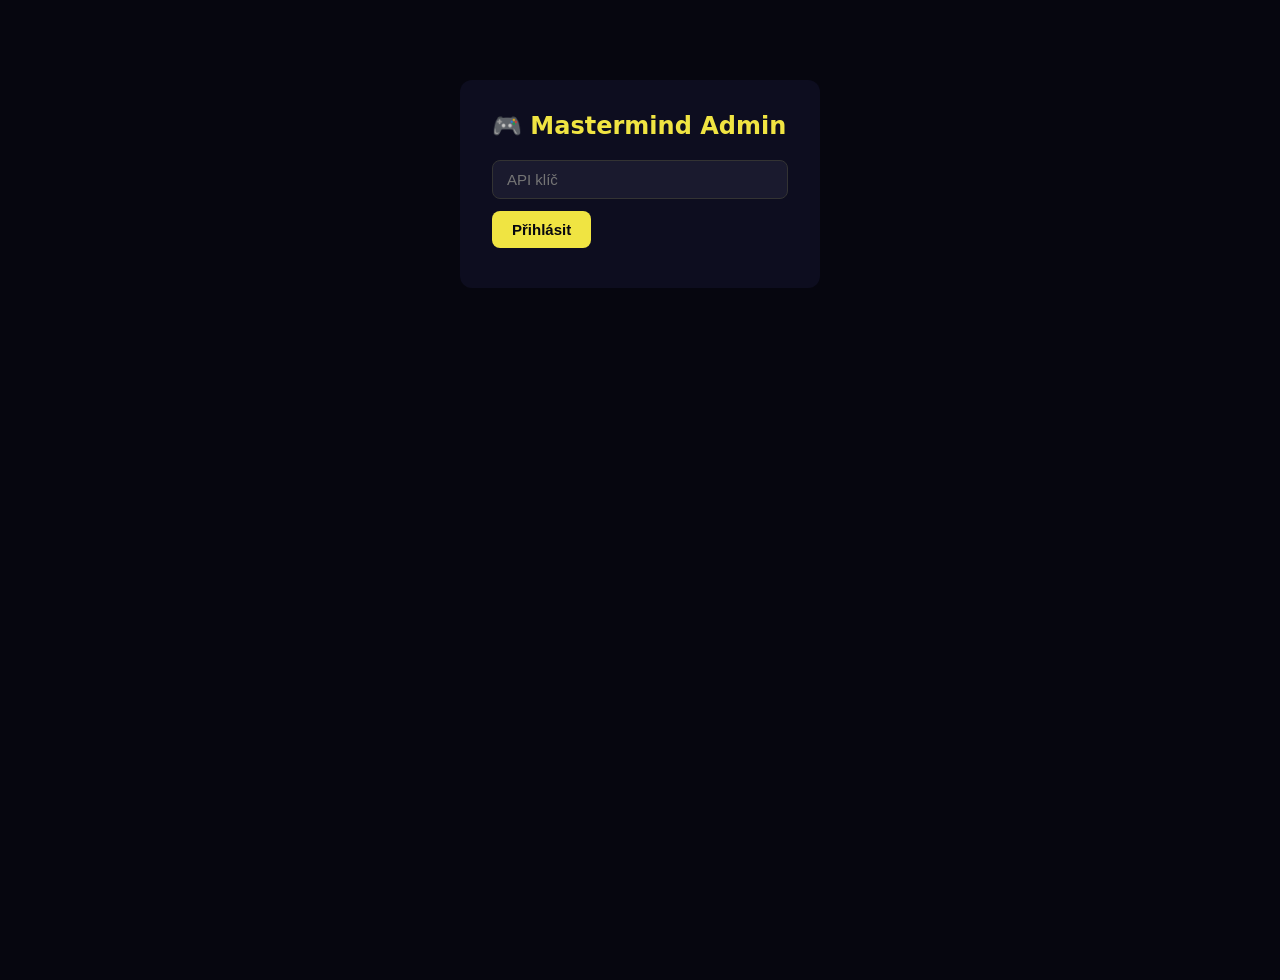
==== admin/index.html @ 69eafe57 "Fix admin panel: send key as X-Admin-Key header, not URL param Key was leaking into browser logs and" ====
<!DOCTYPE html>
<html lang="cs">
<head>
<meta charset="UTF-8">
<meta name="viewport" content="width=device-width, initial-scale=1">
<title>Mastermind — Správa zpětné vazby</title>
<style>
  * { box-sizing: border-box; margin: 0; padding: 0; }
  body { font-family: system-ui, sans-serif; background: #06060F; color: #e0e0e0; min-height: 100vh; }
  header { background: #0d0d1f; padding: 16px 24px; display: flex; align-items: center; gap: 16px; border-bottom: 1px solid #222; }
  header h1 { font-size: 18px; color: #F0E442; }
  #login { max-width: 360px; margin: 80px auto; background: #0d0d1f; border-radius: 12px; padding: 32px; }
  #login h2 { color: #F0E442; margin-bottom: 20px; }
  input[type=password], input[type=text] { width: 100%; padding: 10px 14px; border-radius: 8px; border: 1px solid #333; background: #1a1a2e; color: #e0e0e0; font-size: 15px; margin-bottom: 12px; }
  button { background: #F0E442; color: #06060F; border: none; border-radius: 8px; padding: 10px 20px; font-weight: 700; cursor: pointer; font-size: 15px; }
  button:hover { opacity: 0.85; }
  button.secondary { background: #333; color: #e0e0e0; }
  #app { padding: 24px; max-width: 1100px; margin: 0 auto; }
  .filters { display: flex; gap: 12px; flex-wrap: wrap; margin-bottom: 20px; }
  .filters select { padding: 8px 12px; border-radius: 8px; border: 1px solid #333; background: #1a1a2e; color: #e0e0e0; }
  .stats { display: flex; gap: 12px; margin-bottom: 20px; flex-wrap: wrap; }
  .stat { background: #0d0d1f; border-radius: 10px; padding: 14px 20px; min-width: 120px; }
  .stat .val { font-size: 26px; font-weight: 700; color: #F0E442; }
  .stat .lbl { font-size: 12px; color: #888; margin-top: 2px; }
  table { width: 100%; border-collapse: collapse; }
  th { text-align: left; padding: 10px 12px; font-size: 12px; color: #888; border-bottom: 1px solid #222; }
  td { padding: 12px; border-bottom: 1px solid #1a1a2e; vertical-align: top; font-size: 14px; }
  tr:hover td { background: #0d0d1f; }
  .cat { display: inline-block; padding: 3px 8px; border-radius: 6px; font-size: 12px; font-weight: 600; }
  .cat-bug    { background: #3d1010; color: #ff6b6b; }
  .cat-idea   { background: #1a2d10; color: #6bff8e; }
  .cat-game   { background: #102030; color: #6bb5ff; }
  .cat-praise { background: #2d2510; color: #ffdb6b; }
  .cat-general{ background: #1a1a2e; color: #aaa; }
  .msg { max-width: 420px; line-height: 1.5; }
  .meta { font-size: 12px; color: #666; margin-top: 4px; }
  .pub-btn { font-size: 12px; padding: 4px 10px; border-radius: 6px; }
  .published { background: #1a2d10; color: #6bff8e; }
  #error { color: #ff6b6b; margin-top: 8px; font-size: 14px; }
  .empty { text-align: center; padding: 60px; color: #555; }
  #app { display: none; }
  .app-top { padding: 24px 24px 0; }
  .app-main { padding: 0 24px 24px; }
  td.nowrap { white-space: nowrap; color: #666; }
  td.muted { color: #666; }
</style>
</head>
<body>

<div id="login">
  <h2>🎮 Mastermind Admin</h2>
  <input type="password" id="keyInput" placeholder="API klíč" />
  <button onclick="doLogin()">Přihlásit</button>
  <div id="error"></div>
</div>

<div id="app">
  <header>
    <h1>🎮 Zpětná vazba hráčů</h1>
    <span id="totalLabel" style="color:#888;font-size:14px"></span>
  </header>

  <div class="app-top">
    <div class="stats">
      <div class="stat"><div class="val" id="s-total">—</div><div class="lbl">Celkem</div></div>
      <div class="stat"><div class="val" id="s-bug">—</div><div class="lbl">🐛 Chyby</div></div>
      <div class="stat"><div class="val" id="s-idea">—</div><div class="lbl">💡 Nápady</div></div>
      <div class="stat"><div class="val" id="s-game">—</div><div class="lbl">🎮 Nové hry</div></div>
      <div class="stat"><div class="val" id="s-praise">—</div><div class="lbl">👍 Pochvaly</div></div>
      <div class="stat"><div class="val" id="s-pub">—</div><div class="lbl">📢 Zveřejněné</div></div>
    </div>

    <div class="filters">
      <select id="catFilter" onchange="render()">
        <option value="">Všechny kategorie</option>
        <option value="bug">🐛 Chyba</option>
        <option value="idea">💡 Nápad</option>
        <option value="game">🎮 Nová hra</option>
        <option value="praise">👍 Pochvala</option>
        <option value="general">Obecné</option>
      </select>
      <select id="pubFilter" onchange="render()">
        <option value="">Vše</option>
        <option value="1">Jen zveřejněné</option>
        <option value="0">Jen nezveřejněné</option>
      </select>
      <select id="platFilter" onchange="render()">
        <option value="">Všechny platformy</option>
        <option value="ios">iOS</option>
        <option value="android">Android</option>
      </select>
    </div>
  </div>

  <div class="app-main">
    <table>
      <thead>
        <tr>
          <th>Datum</th>
          <th>Kategorie</th>
          <th>Zpráva</th>
          <th>Autor</th>
          <th>Platforma</th>
          <th>Zveřejnit</th>
        </tr>
      </thead>
      <tbody id="tbody"></tbody>
    </table>
    <div id="emptyMsg" class="empty" hidden>Žádné záznamy</div>
  </div>
</div>

<script>
const API = '/api/feedback-list.php';
const CATS = { bug:'cat-bug', idea:'cat-idea', game:'cat-game', praise:'cat-praise', general:'cat-general' };
const LABELS = { bug:'🐛 Chyba', idea:'💡 Nápad', game:'🎮 Nová hra', praise:'👍 Pochvala', general:'Obecné' };
let apiKey = '';
let allData = [];

async function doLogin() {
  apiKey = document.getElementById('keyInput').value.trim();
  try {
    const r = await fetch(`${API}?limit=500`, { headers: { 'X-Admin-Key': apiKey } });
    if (r.status === 401) { document.getElementById('error').textContent = 'Špatný klíč'; return; }
    const json = await r.json();
    allData = json.feedback || [];
    document.getElementById('login').style.display = 'none';
    document.getElementById('app').style.display = 'block';
    updateStats();
    render();
  } catch(e) { document.getElementById('error').textContent = 'Chyba připojení'; }
}

function updateStats() {
  const count = k => allData.filter(r => r.category === k).length;
  document.getElementById('s-total').textContent  = allData.length;
  document.getElementById('s-bug').textContent    = count('bug');
  document.getElementById('s-idea').textContent   = count('idea');
  document.getElementById('s-game').textContent   = count('game');
  document.getElementById('s-praise').textContent = count('praise');
  document.getElementById('s-pub').textContent    = allData.filter(r => r.published == 1).length;
}

function esc(s) {
  return String(s).replace(/&/g,'&amp;').replace(/</g,'&lt;').replace(/>/g,'&gt;').replace(/"/g,'&quot;');
}

function render() {
  const cat  = document.getElementById('catFilter').value;
  const pub  = document.getElementById('pubFilter').value;
  const plat = document.getElementById('platFilter').value;
  let rows = allData;
  if (cat)  rows = rows.filter(r => r.category === cat);
  if (pub !== '')  rows = rows.filter(r => String(r.published) === pub);
  if (plat) rows = rows.filter(r => (r.platform || '').toLowerCase() === plat);

  const tbody = document.getElementById('tbody');
  tbody.innerHTML = '';
  document.getElementById('emptyMsg').hidden = rows.length > 0;

  rows.forEach(r => {
    const tr = document.createElement('tr');
    tr.innerHTML = `
      <td class="nowrap">${esc(r.created_at.slice(0,16))}</td>
      <td><span class="cat ${CATS[r.category]||'cat-general'}">${esc(LABELS[r.category]||r.category)}</span></td>
      <td class="msg">${esc(r.message)}</td>
      <td><div>${esc(r.name||'—')}</div><div class="meta">${esc(r.email||'')}</div></td>
      <td class="muted">${esc(r.platform||'—')}<div class="meta">${esc(r.app_lang||'')}</div></td>
      <td>
        <button class="pub-btn ${r.published==1?'published':''}" onclick="togglePublish(${r.id},${r.published==1?0:1},this)">
          ${r.published==1?'✅ Zveřejněno':'Zveřejnit'}
        </button>
      </td>`;
    tbody.appendChild(tr);
  });
}

async function togglePublish(id, newVal, btn) {
  await fetch(API, {
    method: 'POST',
    headers: {'Content-Type':'application/json', 'X-Admin-Key': apiKey},
    body: JSON.stringify({id, published: newVal}),
  });
  const row = allData.find(r => r.id == id);
  if (row) row.published = newVal;
  btn.textContent = newVal ? '✅ Zveřejněno' : 'Zveřejnit';
  btn.classList.toggle('published', newVal == 1);
  updateStats();
}

document.getElementById('keyInput').addEventListener('keydown', e => { if (e.key==='Enter') doLogin(); });
</script>
</body>
</html>
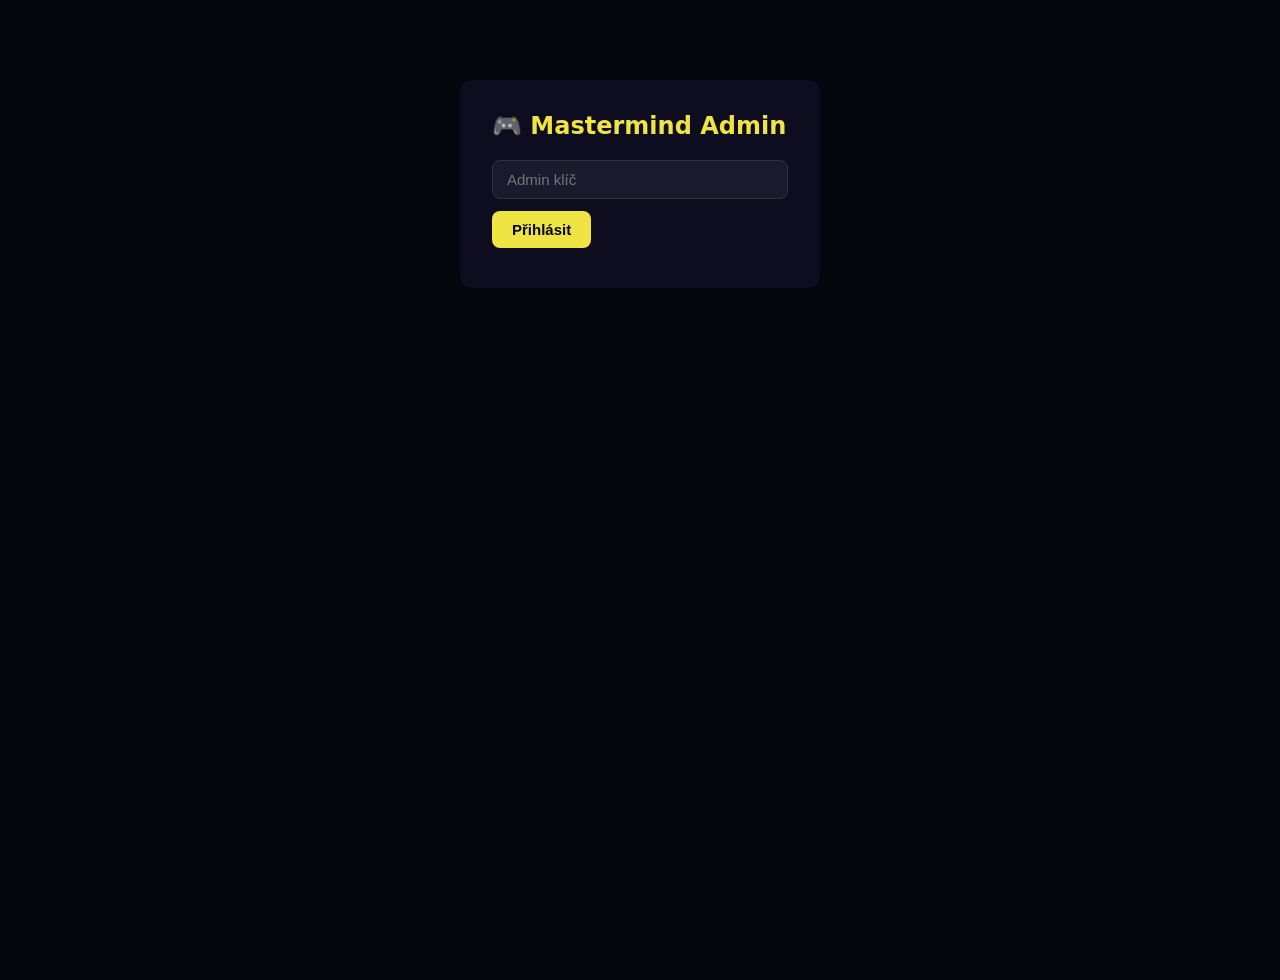
==== commit 6c57bec6: "Admin panel: tournament management tab + API update/delete/disqualify actions - tournament.php: adde" ====
--- a/admin/index.html
+++ b/admin/index.html
@@ -3,19 +3,30 @@
 <head>
 <meta charset="UTF-8">
 <meta name="viewport" content="width=device-width, initial-scale=1">
-<title>Mastermind — Správa zpětné vazby</title>
+<title>Mastermind — Admin</title>
 <style>
   * { box-sizing: border-box; margin: 0; padding: 0; }
   body { font-family: system-ui, sans-serif; background: #06060F; color: #e0e0e0; min-height: 100vh; }
   header { background: #0d0d1f; padding: 16px 24px; display: flex; align-items: center; gap: 16px; border-bottom: 1px solid #222; }
-  header h1 { font-size: 18px; color: #F0E442; }
+  header h1 { font-size: 18px; color: #F0E442; flex: 1; }
+  .tab-bar { display: flex; gap: 4px; background: #0d0d1f; padding: 0 24px; border-bottom: 1px solid #222; }
+  .tab { padding: 12px 20px; cursor: pointer; color: #888; font-size: 14px; border-bottom: 2px solid transparent; }
+  .tab.active { color: #F0E442; border-bottom-color: #F0E442; }
   #login { max-width: 360px; margin: 80px auto; background: #0d0d1f; border-radius: 12px; padding: 32px; }
   #login h2 { color: #F0E442; margin-bottom: 20px; }
-  input[type=password], input[type=text] { width: 100%; padding: 10px 14px; border-radius: 8px; border: 1px solid #333; background: #1a1a2e; color: #e0e0e0; font-size: 15px; margin-bottom: 12px; }
+  input[type=password], input[type=text], input[type=datetime-local], select.field {
+    width: 100%; padding: 10px 14px; border-radius: 8px; border: 1px solid #333;
+    background: #1a1a2e; color: #e0e0e0; font-size: 15px; margin-bottom: 12px;
+  }
+  select.field option { background: #1a1a2e; }
   button { background: #F0E442; color: #06060F; border: none; border-radius: 8px; padding: 10px 20px; font-weight: 700; cursor: pointer; font-size: 15px; }
   button:hover { opacity: 0.85; }
   button.secondary { background: #333; color: #e0e0e0; }
-  #app { padding: 24px; max-width: 1100px; margin: 0 auto; }
+  button.danger { background: #3d1010; color: #ff6b6b; }
+  button.sm { font-size: 12px; padding: 4px 10px; border-radius: 6px; }
+  #app { display: none; }
+  .pane { padding: 24px; max-width: 1100px; margin: 0 auto; display: none; }
+  .pane.active { display: block; }
   .filters { display: flex; gap: 12px; flex-wrap: wrap; margin-bottom: 20px; }
   .filters select { padding: 8px 12px; border-radius: 8px; border: 1px solid #333; background: #1a1a2e; color: #e0e0e0; }
   .stats { display: flex; gap: 12px; margin-bottom: 20px; flex-wrap: wrap; }
@@ -32,104 +43,216 @@
   .cat-game   { background: #102030; color: #6bb5ff; }
   .cat-praise { background: #2d2510; color: #ffdb6b; }
   .cat-general{ background: #1a1a2e; color: #aaa; }
+  .badge { display: inline-block; padding: 3px 8px; border-radius: 6px; font-size: 12px; font-weight: 600; }
+  .badge-active   { background: #1a2d10; color: #6bff8e; }
+  .badge-upcoming { background: #102030; color: #6bb5ff; }
+  .badge-finished { background: #1a1a2e; color: #888; }
   .msg { max-width: 420px; line-height: 1.5; }
   .meta { font-size: 12px; color: #666; margin-top: 4px; }
   .pub-btn { font-size: 12px; padding: 4px 10px; border-radius: 6px; }
   .published { background: #1a2d10; color: #6bff8e; }
   #error { color: #ff6b6b; margin-top: 8px; font-size: 14px; }
   .empty { text-align: center; padding: 60px; color: #555; }
-  #app { display: none; }
-  .app-top { padding: 24px 24px 0; }
-  .app-main { padding: 0 24px 24px; }
   td.nowrap { white-space: nowrap; color: #666; }
   td.muted { color: #666; }
+  .card { background: #0d0d1f; border-radius: 12px; padding: 24px; margin-bottom: 24px; }
+  .card h3 { color: #F0E442; margin-bottom: 16px; font-size: 16px; }
+  .form-row { display: flex; gap: 12px; flex-wrap: wrap; }
+  .form-row > * { flex: 1; min-width: 160px; }
+  .form-label { font-size: 12px; color: #888; margin-bottom: 4px; }
+  .seed-grid { display: grid; grid-template-columns: repeat(5, 1fr); gap: 8px; margin-bottom: 12px; }
+  .seed-grid select.field { margin-bottom: 0; }
+  .msg-box { padding: 12px 16px; border-radius: 8px; margin-bottom: 12px; font-size: 14px; }
+  .msg-ok  { background: #1a2d10; color: #6bff8e; }
+  .msg-err { background: #3d1010; color: #ff6b6b; }
+  .entries-panel { background: #111120; border-radius: 8px; padding: 16px; margin-top: 12px; }
+  .entries-panel h4 { color: #888; font-size: 13px; margin-bottom: 12px; }
 </style>
 </head>
 <body>
 
 <div id="login">
   <h2>🎮 Mastermind Admin</h2>
-  <input type="password" id="keyInput" placeholder="API klíč" />
+  <input type="password" id="keyInput" placeholder="Admin klíč" />
   <button onclick="doLogin()">Přihlásit</button>
   <div id="error"></div>
 </div>
 
 <div id="app">
   <header>
-    <h1>🎮 Zpětná vazba hráčů</h1>
-    <span id="totalLabel" style="color:#888;font-size:14px"></span>
+    <h1>🎮 Mastermind Admin</h1>
   </header>
-
-  <div class="app-top">
-    <div class="stats">
-      <div class="stat"><div class="val" id="s-total">—</div><div class="lbl">Celkem</div></div>
-      <div class="stat"><div class="val" id="s-bug">—</div><div class="lbl">🐛 Chyby</div></div>
-      <div class="stat"><div class="val" id="s-idea">—</div><div class="lbl">💡 Nápady</div></div>
-      <div class="stat"><div class="val" id="s-game">—</div><div class="lbl">🎮 Nové hry</div></div>
-      <div class="stat"><div class="val" id="s-praise">—</div><div class="lbl">👍 Pochvaly</div></div>
-      <div class="stat"><div class="val" id="s-pub">—</div><div class="lbl">📢 Zveřejněné</div></div>
-    </div>
-
-    <div class="filters">
-      <select id="catFilter" onchange="render()">
-        <option value="">Všechny kategorie</option>
-        <option value="bug">🐛 Chyba</option>
-        <option value="idea">💡 Nápad</option>
-        <option value="game">🎮 Nová hra</option>
-        <option value="praise">👍 Pochvala</option>
-        <option value="general">Obecné</option>
-      </select>
-      <select id="pubFilter" onchange="render()">
-        <option value="">Vše</option>
-        <option value="1">Jen zveřejněné</option>
-        <option value="0">Jen nezveřejněné</option>
-      </select>
-      <select id="platFilter" onchange="render()">
-        <option value="">Všechny platformy</option>
-        <option value="ios">iOS</option>
-        <option value="android">Android</option>
-      </select>
+  <div class="tab-bar">
+    <div class="tab active" onclick="switchTab('feedback')">💬 Zpětná vazba</div>
+    <div class="tab" onclick="switchTab('tournaments')">🏅 Turnaje</div>
+  </div>
+
+  <!-- ═══ FEEDBACK PANE ═══ -->
+  <div id="pane-feedback" class="pane active">
+    <div style="padding-top:24px">
+      <div class="stats">
+        <div class="stat"><div class="val" id="s-total">—</div><div class="lbl">Celkem</div></div>
+        <div class="stat"><div class="val" id="s-bug">—</div><div class="lbl">🐛 Chyby</div></div>
+        <div class="stat"><div class="val" id="s-idea">—</div><div class="lbl">💡 Nápady</div></div>
+        <div class="stat"><div class="val" id="s-game">—</div><div class="lbl">🎮 Nové hry</div></div>
+        <div class="stat"><div class="val" id="s-praise">—</div><div class="lbl">👍 Pochvaly</div></div>
+        <div class="stat"><div class="val" id="s-pub">—</div><div class="lbl">📢 Zveřejněné</div></div>
+      </div>
+      <div class="filters">
+        <select id="catFilter" onchange="renderFeedback()">
+          <option value="">Všechny kategorie</option>
+          <option value="bug">🐛 Chyba</option>
+          <option value="idea">💡 Nápad</option>
+          <option value="game">🎮 Nová hra</option>
+          <option value="praise">👍 Pochvala</option>
+          <option value="general">Obecné</option>
+        </select>
+        <select id="pubFilter" onchange="renderFeedback()">
+          <option value="">Vše</option>
+          <option value="1">Jen zveřejněné</option>
+          <option value="0">Jen nezveřejněné</option>
+        </select>
+        <select id="platFilter" onchange="renderFeedback()">
+          <option value="">Všechny platformy</option>
+          <option value="ios">iOS</option>
+          <option value="android">Android</option>
+        </select>
+      </div>
+      <table>
+        <thead><tr>
+          <th>Datum</th><th>Kategorie</th><th>Zpráva</th><th>Autor</th><th>Platforma</th><th>Zveřejnit</th>
+        </tr></thead>
+        <tbody id="tbody"></tbody>
+      </table>
+      <div id="emptyMsg" class="empty" hidden>Žádné záznamy</div>
     </div>
   </div>
 
-  <div class="app-main">
-    <table>
-      <thead>
-        <tr>
-          <th>Datum</th>
-          <th>Kategorie</th>
-          <th>Zpráva</th>
-          <th>Autor</th>
-          <th>Platforma</th>
-          <th>Zveřejnit</th>
-        </tr>
-      </thead>
-      <tbody id="tbody"></tbody>
-    </table>
-    <div id="emptyMsg" class="empty" hidden>Žádné záznamy</div>
-  </div>
-</div>
+  <!-- ═══ TOURNAMENTS PANE ═══ -->
+  <div id="pane-tournaments" class="pane">
+
+    <!-- Create / Edit form -->
+    <div class="card" style="margin-top:24px">
+      <h3 id="trn-form-title">➕ Nový turnaj</h3>
+      <input type="hidden" id="trn-edit-id" value="" />
+      <div class="form-label">Název</div>
+      <input type="text" id="trn-name" placeholder="Weekly Classic #1" />
+      <div class="form-row">
+        <div>
+          <div class="form-label">Obtížnost</div>
+          <select class="field" id="trn-diff">
+            <option value="easy">Easy</option>
+            <option value="medium">Medium</option>
+            <option value="classic" selected>Classic</option>
+            <option value="hard">Hard</option>
+          </select>
+        </div>
+        <div>
+          <div class="form-label">Mód</div>
+          <select class="field" id="trn-mode">
+            <option value="classic" selected>Classic</option>
+            <option value="timed">Timed</option>
+          </select>
+        </div>
+        <div>
+          <div class="form-label">Opakování barev</div>
+          <select class="field" id="trn-rep">
+            <option value="0" selected>Ne</option>
+            <option value="1">Ano</option>
+          </select>
+        </div>
+      </div>
+      <div class="form-row">
+        <div>
+          <div class="form-label">Začátek</div>
+          <input type="datetime-local" id="trn-start" />
+        </div>
+        <div>
+          <div class="form-label">Konec</div>
+          <input type="datetime-local" id="trn-end" />
+        </div>
+      </div>
+      <div class="form-label">Tajný kód (seed) — <span id="seed-count">4</span> barev pro zvolenou obtížnost</div>
+      <div class="seed-grid" id="seed-grid"></div>
+      <div id="trn-form-msg"></div>
+      <div style="display:flex;gap:10px;flex-wrap:wrap">
+        <button onclick="submitTournament()">💾 Uložit turnaj</button>
+        <button class="secondary" onclick="resetForm()">Zrušit</button>
+      </div>
+    </div>
+
+    <!-- Tournament list -->
+    <div class="card">
+      <h3>📋 Všechny turnaje</h3>
+      <div id="trn-msg"></div>
+      <table>
+        <thead><tr>
+          <th>Stav</th><th>Název</th><th>Obtížnost</th><th>Mód</th><th>Začátek</th><th>Konec</th><th>Hráči</th><th>Akce</th>
+        </tr></thead>
+        <tbody id="trn-tbody"></tbody>
+      </table>
+      <div id="trn-empty" class="empty" hidden>Žádné turnaje</div>
+    </div>
+
+    <!-- Entries / disqualify panel -->
+    <div class="card" id="entries-card" style="display:none">
+      <h3 id="entries-title">👥 Přihlášení hráči</h3>
+      <div class="entries-panel">
+        <table>
+          <thead><tr><th>#</th><th>Přezdívka</th><th>Skóre</th><th>Pokusy</th><th>Sekund</th><th>Odesláno</th><th>Akce</th></tr></thead>
+          <tbody id="entries-tbody"></tbody>
+        </table>
+        <div id="entries-empty" class="empty" hidden>Žádní hráči</div>
+      </div>
+    </div>
+
+  </div><!-- /pane-tournaments -->
+</div><!-- /app -->
 
 <script>
-const API = '/api/feedback-list.php';
-const CATS = { bug:'cat-bug', idea:'cat-idea', game:'cat-game', praise:'cat-praise', general:'cat-general' };
-const LABELS = { bug:'🐛 Chyba', idea:'💡 Nápad', game:'🎮 Nová hra', praise:'👍 Pochvala', general:'Obecné' };
-let apiKey = '';
+const FB_API  = '/api/feedback-list.php';
+const TRN_API = '/api/tournament.php';
+const COLORS  = ['orange','skyBlue','green','yellow','blue','pink'];
+const COLOR_LABELS = { orange:'🟠 Orange', skyBlue:'🔵 Sky Blue', green:'🟢 Green', yellow:'🟡 Yellow', blue:'💙 Blue', pink:'🩷 Pink' };
+const DIFFS   = { easy:4, medium:4, classic:4, hard:5 };
+
+let apiKey  = '';
 let allData = [];
-
+let allTrns = [];
+let activeEntriesTrnId = null;
+
+// ─── Auth ──────────────────────────────────────────────────────────────────
 async function doLogin() {
   apiKey = document.getElementById('keyInput').value.trim();
   try {
-    const r = await fetch(`${API}?limit=500`, { headers: { 'X-Admin-Key': apiKey } });
+    const r = await fetch(`${FB_API}?limit=500`, { headers: { 'X-Admin-Key': apiKey } });
     if (r.status === 401) { document.getElementById('error').textContent = 'Špatný klíč'; return; }
     const json = await r.json();
     allData = json.feedback || [];
     document.getElementById('login').style.display = 'none';
     document.getElementById('app').style.display = 'block';
     updateStats();
-    render();
+    renderFeedback();
+    loadTournaments();
+    buildSeedGrid();
+    setDefaultDates();
   } catch(e) { document.getElementById('error').textContent = 'Chyba připojení'; }
 }
+
+function esc(s) {
+  return String(s||'').replace(/&/g,'&amp;').replace(/</g,'&lt;').replace(/>/g,'&gt;').replace(/"/g,'&quot;');
+}
+
+// ─── Tabs ──────────────────────────────────────────────────────────────────
+function switchTab(name) {
+  document.querySelectorAll('.tab').forEach((t,i) => t.classList.toggle('active', ['feedback','tournaments'][i] === name));
+  document.querySelectorAll('.pane').forEach(p => p.classList.remove('active'));
+  document.getElementById('pane-' + name).classList.add('active');
+}
+
+// ─── Feedback ─────────────────────────────────────────────────────────────
+const CATS   = { bug:'cat-bug', idea:'cat-idea', game:'cat-game', praise:'cat-praise', general:'cat-general' };
+const LABELS = { bug:'🐛 Chyba', idea:'💡 Nápad', game:'🎮 Nová hra', praise:'👍 Pochvala', general:'Obecné' };
 
 function updateStats() {
   const count = k => allData.filter(r => r.category === k).length;
@@ -141,23 +264,18 @@
   document.getElementById('s-pub').textContent    = allData.filter(r => r.published == 1).length;
 }
 
-function esc(s) {
-  return String(s).replace(/&/g,'&amp;').replace(/</g,'&lt;').replace(/>/g,'&gt;').replace(/"/g,'&quot;');
-}
-
-function render() {
+function renderFeedback() {
   const cat  = document.getElementById('catFilter').value;
   const pub  = document.getElementById('pubFilter').value;
   const plat = document.getElementById('platFilter').value;
   let rows = allData;
-  if (cat)  rows = rows.filter(r => r.category === cat);
-  if (pub !== '')  rows = rows.filter(r => String(r.published) === pub);
-  if (plat) rows = rows.filter(r => (r.platform || '').toLowerCase() === plat);
+  if (cat)      rows = rows.filter(r => r.category === cat);
+  if (pub !== '') rows = rows.filter(r => String(r.published) === pub);
+  if (plat)     rows = rows.filter(r => (r.platform||'').toLowerCase() === plat);
 
   const tbody = document.getElementById('tbody');
   tbody.innerHTML = '';
   document.getElementById('emptyMsg').hidden = rows.length > 0;
-
   rows.forEach(r => {
     const tr = document.createElement('tr');
     tr.innerHTML = `
@@ -166,21 +284,14 @@
       <td class="msg">${esc(r.message)}</td>
       <td><div>${esc(r.name||'—')}</div><div class="meta">${esc(r.email||'')}</div></td>
       <td class="muted">${esc(r.platform||'—')}<div class="meta">${esc(r.app_lang||'')}</div></td>
-      <td>
-        <button class="pub-btn ${r.published==1?'published':''}" onclick="togglePublish(${r.id},${r.published==1?0:1},this)">
-          ${r.published==1?'✅ Zveřejněno':'Zveřejnit'}
-        </button>
-      </td>`;
+      <td><button class="pub-btn ${r.published==1?'published':''}" onclick="togglePublish(${r.id},${r.published==1?0:1},this)">
+        ${r.published==1?'✅ Zveřejněno':'Zveřejnit'}</button></td>`;
     tbody.appendChild(tr);
   });
 }
 
 async function togglePublish(id, newVal, btn) {
-  await fetch(API, {
-    method: 'POST',
-    headers: {'Content-Type':'application/json', 'X-Admin-Key': apiKey},
-    body: JSON.stringify({id, published: newVal}),
-  });
+  await fetch(FB_API, { method:'POST', headers:{'Content-Type':'application/json','X-Admin-Key':apiKey}, body:JSON.stringify({id, published:newVal}) });
   const row = allData.find(r => r.id == id);
   if (row) row.published = newVal;
   btn.textContent = newVal ? '✅ Zveřejněno' : 'Zveřejnit';
@@ -188,7 +299,234 @@
   updateStats();
 }
 
-document.getElementById('keyInput').addEventListener('keydown', e => { if (e.key==='Enter') doLogin(); });
+// ─── Tournaments ──────────────────────────────────────────────────────────
+async function loadTournaments() {
+  try {
+    const r = await fetch(`${TRN_API}?action=list`);
+    const j = await r.json();
+    allTrns = j.tournaments || [];
+    renderTournaments();
+  } catch(e) { showTrnMsg('Chyba načítání turnajů', true); }
+}
+
+function fmtTs(ts) {
+  if (!ts) return '—';
+  return new Date(ts * 1000).toLocaleString('cs-CZ', {day:'2-digit',month:'2-digit',year:'numeric',hour:'2-digit',minute:'2-digit'});
+}
+
+function statusBadge(s) {
+  if (s === 'active')   return '<span class="badge badge-active">🟢 Aktivní</span>';
+  if (s === 'upcoming') return '<span class="badge badge-upcoming">⏳ Brzy</span>';
+  return '<span class="badge badge-finished">🏁 Skončil</span>';
+}
+
+function renderTournaments() {
+  const tbody = document.getElementById('trn-tbody');
+  tbody.innerHTML = '';
+  document.getElementById('trn-empty').hidden = allTrns.length > 0;
+  allTrns.forEach(t => {
+    const tr = document.createElement('tr');
+    tr.innerHTML = `
+      <td>${statusBadge(t.status)}</td>
+      <td><b>${esc(t.name)}</b></td>
+      <td class="muted">${esc(t.difficulty)}</td>
+      <td class="muted">${esc(t.game_mode)}</td>
+      <td class="muted nowrap">${fmtTs(t.starts_at)}</td>
+      <td class="muted nowrap">${fmtTs(t.ends_at)}</td>
+      <td class="muted">${t.player_count}</td>
+      <td style="white-space:nowrap;display:flex;gap:6px;flex-wrap:wrap">
+        <button class="sm secondary" onclick="editTournament(${t.id})">✏️ Upravit</button>
+        <button class="sm" onclick="showEntries(${t.id})">👥 Hráči</button>
+        <button class="sm danger" onclick="deleteTournament(${t.id}, '${esc(t.name)}')">🗑 Smazat</button>
+      </td>`;
+    tbody.appendChild(tr);
+  });
+}
+
+function showTrnMsg(text, isErr) {
+  const el = document.getElementById('trn-msg');
+  el.innerHTML = `<div class="msg-box ${isErr?'msg-err':'msg-ok'}">${esc(text)}</div>`;
+  setTimeout(() => el.innerHTML = '', 4000);
+}
+
+// ─── Seed grid ────────────────────────────────────────────────────────────
+function buildSeedGrid() {
+  const diff  = document.getElementById('trn-diff').value;
+  const count = DIFFS[diff] || 4;
+  document.getElementById('seed-count').textContent = count;
+  const grid  = document.getElementById('seed-grid');
+  grid.style.gridTemplateColumns = `repeat(${count}, 1fr)`;
+  // preserve existing values
+  const existing = Array.from(grid.querySelectorAll('select')).map(s => s.value);
+  grid.innerHTML = '';
+  for (let i = 0; i < count; i++) {
+    const sel = document.createElement('select');
+    sel.className = 'field';
+    COLORS.forEach(c => {
+      const opt = document.createElement('option');
+      opt.value = c;
+      opt.textContent = COLOR_LABELS[c];
+      if (existing[i] === c) opt.selected = true;
+      sel.appendChild(opt);
+    });
+    grid.appendChild(sel);
+  }
+}
+
+document.addEventListener('DOMContentLoaded', () => {
+  document.getElementById('trn-diff').addEventListener('change', buildSeedGrid);
+  document.getElementById('keyInput').addEventListener('keydown', e => { if (e.key==='Enter') doLogin(); });
+});
+
+function getSeed() {
+  return Array.from(document.getElementById('seed-grid').querySelectorAll('select')).map(s => s.value);
+}
+
+function setDefaultDates() {
+  const now  = new Date();
+  const end  = new Date(now.getTime() + 7 * 24 * 3600 * 1000);
+  const fmt  = d => d.toISOString().slice(0,16);
+  document.getElementById('trn-start').value = fmt(now);
+  document.getElementById('trn-end').value   = fmt(end);
+}
+
+function toLocalIso(dtLocal) {
+  // datetime-local gives local time, we need UTC unix timestamp
+  return Math.floor(new Date(dtLocal).getTime() / 1000);
+}
+
+// ─── Create / Update form ─────────────────────────────────────────────────
+function resetForm() {
+  document.getElementById('trn-edit-id').value = '';
+  document.getElementById('trn-form-title').textContent = '➕ Nový turnaj';
+  document.getElementById('trn-name').value = '';
+  document.getElementById('trn-diff').value = 'classic';
+  document.getElementById('trn-mode').value = 'classic';
+  document.getElementById('trn-rep').value  = '0';
+  buildSeedGrid();
+  setDefaultDates();
+  document.getElementById('trn-form-msg').innerHTML = '';
+}
+
+function editTournament(id) {
+  const t = allTrns.find(x => x.id === id);
+  if (!t) return;
+  document.getElementById('trn-edit-id').value      = id;
+  document.getElementById('trn-form-title').textContent = '✏️ Upravit turnaj';
+  document.getElementById('trn-name').value          = t.name;
+  document.getElementById('trn-diff').value          = t.difficulty;
+  document.getElementById('trn-mode').value          = t.game_mode;
+  document.getElementById('trn-rep').value           = t.allow_repetition ? '1' : '0';
+  buildSeedGrid();
+  // set dates
+  const fmt = ts => new Date(ts * 1000).toISOString().slice(0,16);
+  document.getElementById('trn-start').value = fmt(t.starts_at);
+  document.getElementById('trn-end').value   = fmt(t.ends_at);
+  document.getElementById('pane-tournaments').scrollTo(0, 0);
+  window.scrollTo(0, 0);
+}
+
+async function submitTournament() {
+  const editId   = document.getElementById('trn-edit-id').value;
+  const name     = document.getElementById('trn-name').value.trim();
+  const diff     = document.getElementById('trn-diff').value;
+  const mode     = document.getElementById('trn-mode').value;
+  const rep      = parseInt(document.getElementById('trn-rep').value);
+  const starts   = toLocalIso(document.getElementById('trn-start').value);
+  const ends     = toLocalIso(document.getElementById('trn-end').value);
+  const seed     = getSeed();
+  const msgEl    = document.getElementById('trn-form-msg');
+
+  if (!name)           { msgEl.innerHTML = '<div class="msg-box msg-err">Zadej název</div>'; return; }
+  if (starts >= ends)  { msgEl.innerHTML = '<div class="msg-box msg-err">Konec musí být po začátku</div>'; return; }
+
+  const isEdit = editId !== '';
+  const action = isEdit ? 'update' : 'create';
+  const body   = isEdit
+    ? { admin_secret: apiKey, id: parseInt(editId), name, starts_at: starts, ends_at: ends, seed }
+    : { admin_secret: apiKey, name, difficulty: diff, game_mode: mode, allow_repetition: rep, seed, starts_at: starts, ends_at: ends };
+
+  try {
+    const r = await fetch(`${TRN_API}?action=${action}`, {
+      method: 'POST',
+      headers: {'Content-Type':'application/json'},
+      body: JSON.stringify(body),
+    });
+    const j = await r.json();
+    if (!r.ok) { msgEl.innerHTML = `<div class="msg-box msg-err">${esc(j.error||'Chyba')}</div>`; return; }
+    msgEl.innerHTML = `<div class="msg-box msg-ok">${isEdit ? '✅ Turnaj upraven' : `✅ Turnaj vytvořen (ID ${j.id})`}</div>`;
+    setTimeout(() => msgEl.innerHTML = '', 3000);
+    if (!isEdit) resetForm();
+    loadTournaments();
+  } catch(e) { msgEl.innerHTML = '<div class="msg-box msg-err">Chyba připojení</div>'; }
+}
+
+async function deleteTournament(id, name) {
+  if (!confirm(`Opravdu smazat turnaj "${name}" a všechny jeho záznamy?`)) return;
+  try {
+    const r = await fetch(`${TRN_API}?action=delete`, {
+      method: 'POST',
+      headers: {'Content-Type':'application/json'},
+      body: JSON.stringify({ admin_secret: apiKey, id }),
+    });
+    const j = await r.json();
+    if (!r.ok) { showTrnMsg(j.error || 'Chyba', true); return; }
+    showTrnMsg('Turnaj smazán');
+    if (activeEntriesTrnId === id) document.getElementById('entries-card').style.display = 'none';
+    loadTournaments();
+  } catch(e) { showTrnMsg('Chyba připojení', true); }
+}
+
+// ─── Entries / disqualify ─────────────────────────────────────────────────
+async function showEntries(id) {
+  activeEntriesTrnId = id;
+  const t = allTrns.find(x => x.id === id);
+  document.getElementById('entries-title').textContent = `👥 Hráči — ${t ? t.name : id}`;
+  document.getElementById('entries-card').style.display = 'block';
+  document.getElementById('entries-empty').hidden = true;
+  document.getElementById('entries-tbody').innerHTML = '<tr><td colspan="7" style="color:#555;padding:20px">Načítání…</td></tr>';
+
+  try {
+    const r = await fetch(`${TRN_API}?action=entries&id=${id}`, {
+      method: 'POST',
+      headers: {'Content-Type':'application/json'},
+      body: JSON.stringify({ admin_secret: apiKey, id }),
+    });
+    const j = await r.json();
+    const entries = j.entries || [];
+    const tbody = document.getElementById('entries-tbody');
+    tbody.innerHTML = '';
+    document.getElementById('entries-empty').hidden = entries.length > 0;
+    entries.forEach((e, i) => {
+      const tr = document.createElement('tr');
+      const submitted = e.submitted_at ? fmtTs(e.submitted_at) : '<span style="color:#555">Neodesláno</span>';
+      tr.innerHTML = `
+        <td class="muted">${i+1}</td>
+        <td><b>${esc(e.nickname)}</b></td>
+        <td class="muted">${e.score}</td>
+        <td class="muted">${e.guesses || '—'}</td>
+        <td class="muted">${e.seconds || '—'}</td>
+        <td class="muted nowrap">${submitted}</td>
+        <td><button class="sm danger" onclick="disqualify(${id},'${esc(e.nickname)}')">🚫 Diskvalifikovat</button></td>`;
+      tbody.appendChild(tr);
+    });
+  } catch(e) { document.getElementById('entries-tbody').innerHTML = '<tr><td colspan="7" style="color:#f66">Chyba načítání</td></tr>'; }
+}
+
+async function disqualify(tournamentId, nickname) {
+  if (!confirm(`Diskvalifikovat hráče "${nickname}"? Bude odstraněn z turnaje a bude se moci znovu přihlásit.`)) return;
+  try {
+    const r = await fetch(`${TRN_API}?action=disqualify`, {
+      method: 'POST',
+      headers: {'Content-Type':'application/json'},
+      body: JSON.stringify({ admin_secret: apiKey, tournament_id: tournamentId, nickname }),
+    });
+    const j = await r.json();
+    if (!r.ok) { alert(j.error || 'Chyba'); return; }
+    showEntries(tournamentId);
+    loadTournaments();
+  } catch(e) { alert('Chyba připojení'); }
+}
 </script>
 </body>
 </html>
